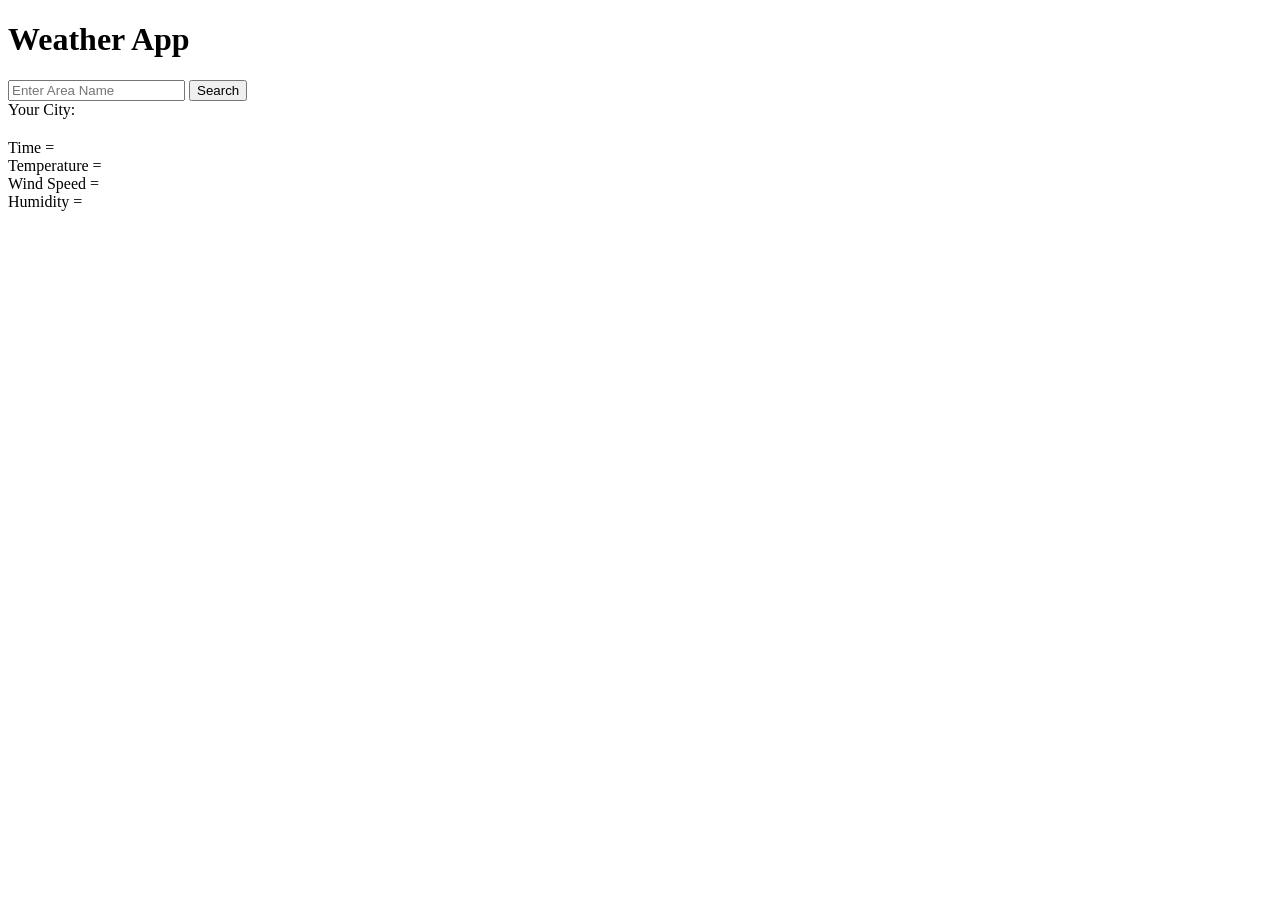
==== index.html @ 45b241ba "get the details by using longitudes and latitudes manually" ====
<!DOCTYPE html>
<html>

<title>Weather App</title>
<head>
  <link rel="stylesheet" href="styles/weather.css"> 
</head>
<body>
  <h1>Weather App</h1>
    <div>
      <input class="area-search js-area-search"  type="text" placeholder="Enter Area Name">
      <button class="search-button js-search-button">Search</button>
      <div>
      <span>Your City:</span>
      <span class="city-name js-city-name"></span>
      </div>
    </div>

<div class="weather-container js-weather-container">
     <div>
      <span>Time =</span>
      <span class="time js-time"></span>

    </div>
    <div>
      <span>Temperature =</span>
      <span class="temperature js-temperature"></span>
    </div>
    <div>
      <span>Wind Speed =</span>
      <span class="wind-speed js-wind-speed"></span>

    </div>
    <div>
      <span>Humidity =</span>
      <span class="humidity js-humidity"></span>

    </div>
</div>  
  <script type="module" src="scripts/weather.js">
  </script>
</body>
</html>
---- styles/weather.css ----
.weather-container{

    margin-top: 20px;
}
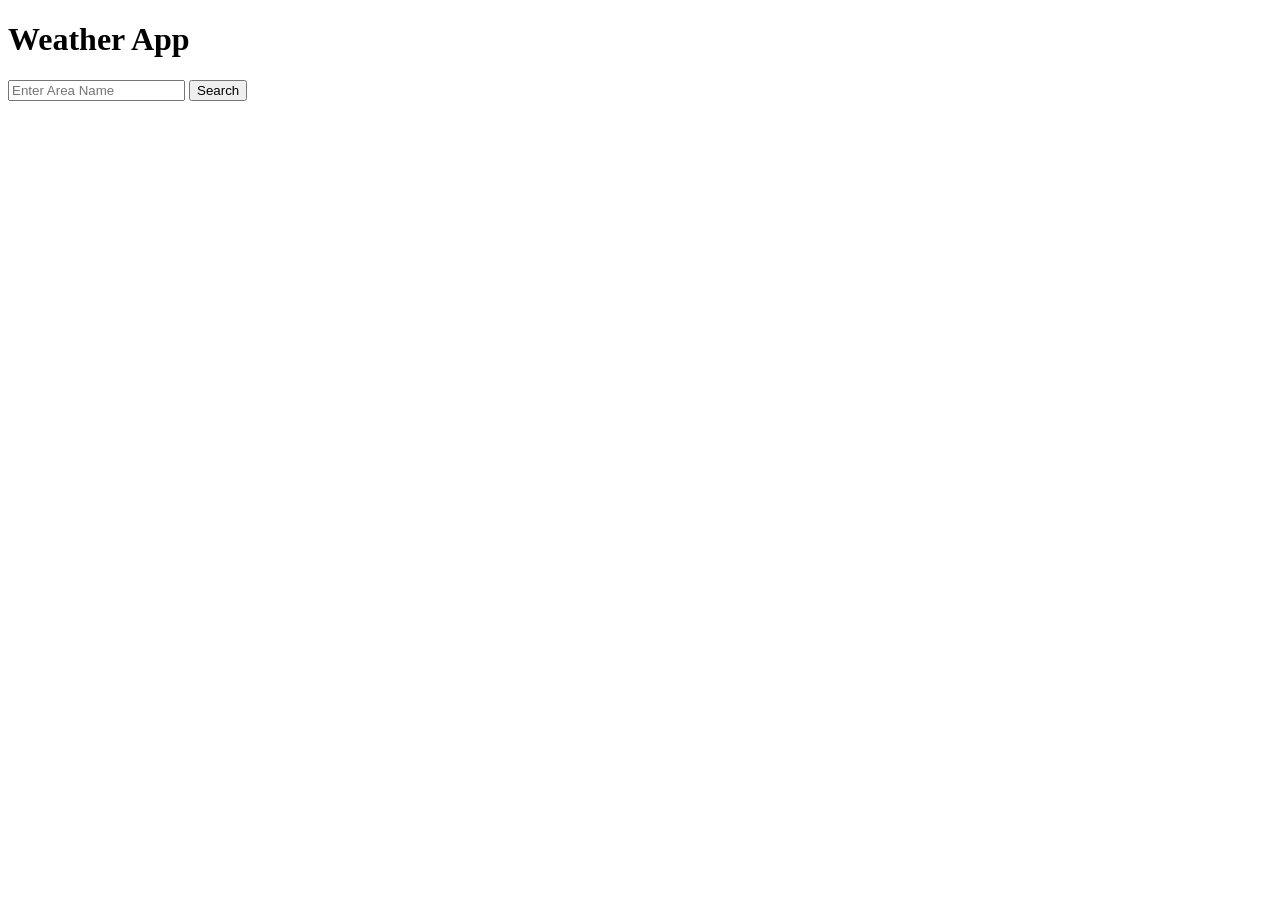
==== commit 9783ed4e: "set localStorage for city name" ====
--- a/index.html
+++ b/index.html
@@ -1,43 +1,18 @@
 <!DOCTYPE html>
 <html>
 
-<title>Weather App</title>
+
 <head>
+  <title>Weather App Home</title>
   <link rel="stylesheet" href="styles/weather.css"> 
 </head>
 <body>
-  <h1>Weather App</h1>
-    <div>
+   <h1>Weather App</h1>
+     <div>
       <input class="area-search js-area-search"  type="text" placeholder="Enter Area Name">
       <button class="search-button js-search-button">Search</button>
-      <div>
-      <span>Your City:</span>
-      <span class="city-name js-city-name"></span>
-      </div>
+      <div class="search-valid js-search-valid"></div>
     </div>
-
-<div class="weather-container js-weather-container">
-     <div>
-      <span>Time =</span>
-      <span class="time js-time"></span>
-
-    </div>
-    <div>
-      <span>Temperature =</span>
-      <span class="temperature js-temperature"></span>
-    </div>
-    <div>
-      <span>Wind Speed =</span>
-      <span class="wind-speed js-wind-speed"></span>
-
-    </div>
-    <div>
-      <span>Humidity =</span>
-      <span class="humidity js-humidity"></span>
-
-    </div>
-</div>  
-  <script type="module" src="scripts/weather.js">
-  </script>
+    <script type="module" src="scripts/index.js"></script>
 </body>
 </html>
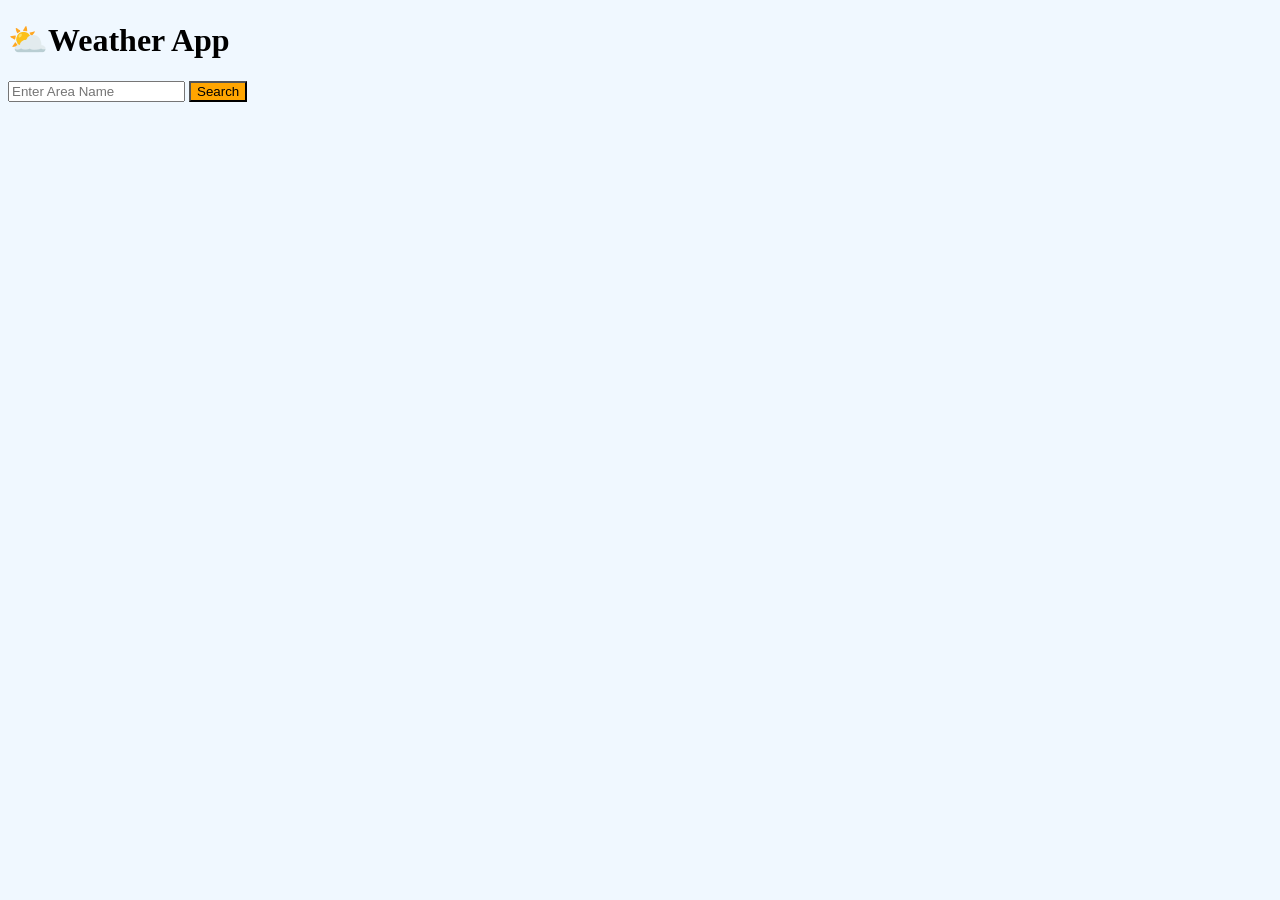
==== commit 267e8ab2: "better UI and add eventlistener "keydown"" ====
--- a/index.html
+++ b/index.html
@@ -4,14 +4,14 @@
 
 <head>
   <title>Weather App Home</title>
-  <link rel="stylesheet" href="styles/weather.css"> 
+  <link rel="stylesheet" href="styles/index.css"> 
 </head>
 <body>
-   <h1>Weather App</h1>
-     <div>
+   <h1>⛅Weather App</h1>
+    <div>
       <input class="area-search js-area-search"  type="text" placeholder="Enter Area Name">
       <button class="search-button js-search-button">Search</button>
-      <div class="search-valid js-search-valid"></div>
+      <div class="search-valid-msg js-search-valid-msg"></div>
     </div>
     <script type="module" src="scripts/index.js"></script>
 </body>
--- a/styles/index.css
+++ b/styles/index.css
@@ -0,0 +1,13 @@
+.search-button{
+
+    background-color: orange;
+    border-color: none;
+    
+}
+
+.search-valid-msg{
+    margin-top: 10px;
+    color:red;
+    font-weight: bold;
+    font-size: 15px;
+}
